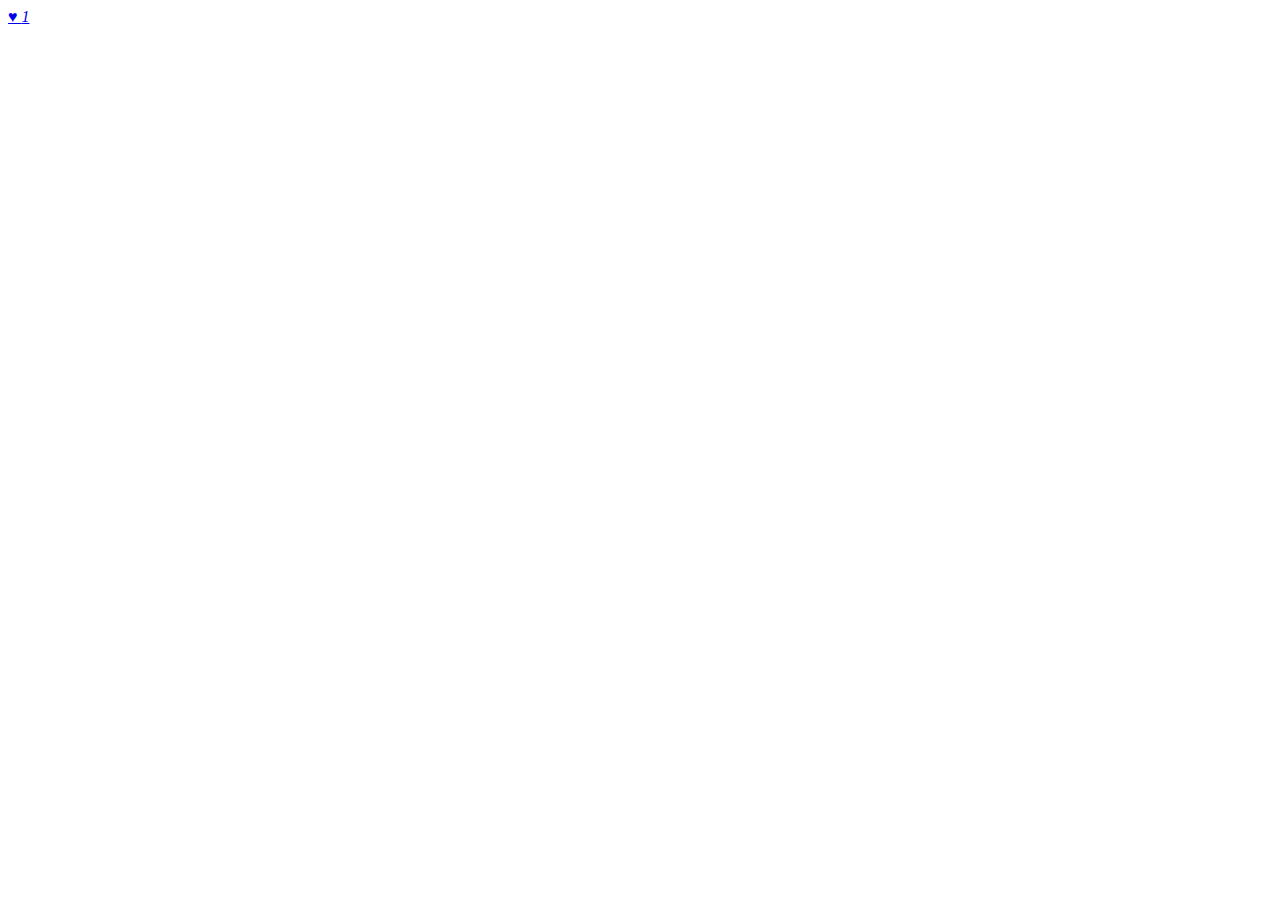
==== examples/like/index.html @ 63b16e6c "add examples 'like'" ====
<!DOCTYPE html>
<html>
<head>
	<script src="http://code.jquery.com/jquery-1.7.js" type="text/javascript"></script>
	<script src="../../brisk.js" type="text/javascript"></script>
	<script src="./actions/ns.js" type="text/javascript"></script>
	<script src="./actions/addLoader.js" type="text/javascript"></script>
	<script src="./actions/ajaxError.js" type="text/javascript"></script>
	<script src="./actions/rateSuccess.js" type="text/javascript"></script>
	<script src="./actions/dataGrabber.js" type="text/javascript"></script>
	<script src="./actions/formGrabber.js" type="text/javascript"></script>
	<script src="./actions/beforeRate.js" type="text/javascript"></script>
	<script src="./actions/removeLoader.js" type="text/javascript"></script>
	<script src="./actions/render.js" type="text/javascript"></script>
	<script src="./actions/smoothRender.js" type="text/javascript"></script>
</head>
<body>
<a href="#" class="like">&hearts;&nbsp;<em>1</em></a>
<script type="text/javascript">

	var pageConfig = {
		'.like':{
			click:{
				action:['addLoader', 'dataGrabber', 'beforeRate', 'rateSuccess', 'render'],
				always:'removeLoader'
			}
		}
	}

	$(document).ready(function () {
		$.brisk(pageConfig, window.App.actions);
	});
</script>
</body>
</html>
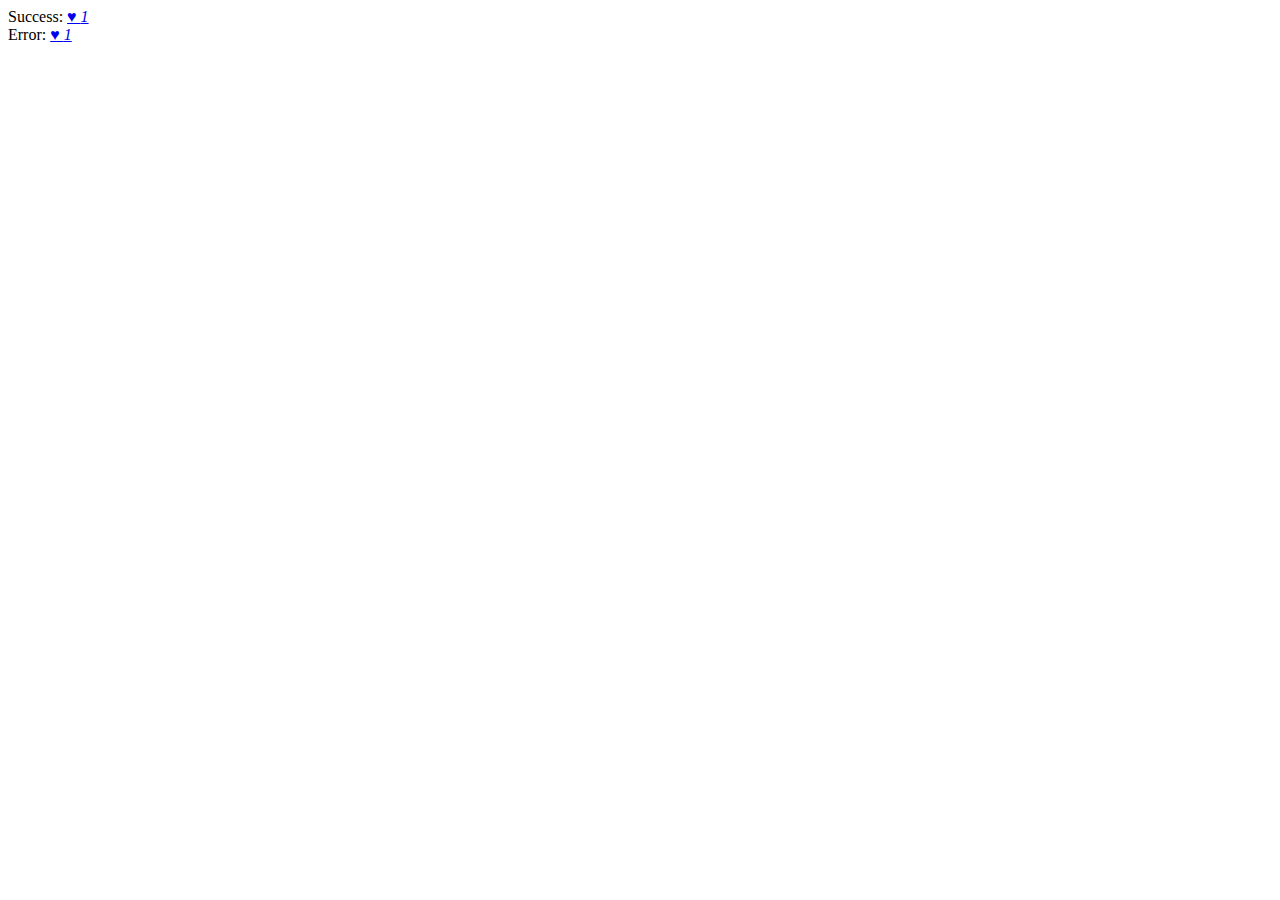
==== commit bfed04c3: "update example like" ====
--- a/examples/like/index.html
+++ b/examples/like/index.html
@@ -3,26 +3,30 @@
 <head>
 	<script src="http://code.jquery.com/jquery-1.7.js" type="text/javascript"></script>
 	<script src="../../brisk.js" type="text/javascript"></script>
-	<script src="./actions/ns.js" type="text/javascript"></script>
-	<script src="./actions/addLoader.js" type="text/javascript"></script>
-	<script src="./actions/ajaxError.js" type="text/javascript"></script>
-	<script src="./actions/rateSuccess.js" type="text/javascript"></script>
-	<script src="./actions/dataGrabber.js" type="text/javascript"></script>
-	<script src="./actions/formGrabber.js" type="text/javascript"></script>
-	<script src="./actions/beforeRate.js" type="text/javascript"></script>
-	<script src="./actions/removeLoader.js" type="text/javascript"></script>
-	<script src="./actions/render.js" type="text/javascript"></script>
-	<script src="./actions/smoothRender.js" type="text/javascript"></script>
+
+	<script src="./actions/common.js" type="text/javascript"></script>
+	<script src="./actions/rate.js" type="text/javascript"></script>
 </head>
 <body>
-<a href="#" class="like">&hearts;&nbsp;<em>1</em></a>
+<div class="success">Success: <a href="#" class="like" data-id="42" data-rate="1" role="block">&hearts;&nbsp;<em>1</em></a></div>
+<div class="error">Error: <a href="#" class="like" data-id="42" data-rate="1" role="block">&hearts;&nbsp;<em>1</em></a></div>
 <script type="text/javascript">
 
 	var pageConfig = {
-		'.like':{
+		'.success .like':{
 			click:{
-				action:['addLoader', 'dataGrabber', 'beforeRate', 'rateSuccess', 'render'],
-				always:'removeLoader'
+				action:['common.addLoader', 'common.dataGrabber', 'rate.before', 'rate.success', 'common.render'],
+				always:'common.removeLoader',
+				fail:'rate.rollback',
+				done:'common.success'
+			}
+		},
+		'.error .like':{
+			click:{
+				action:['common.addLoader', 'common.dataGrabber', 'rate.before', 'rate.error', 'common.render'],
+				always:'common.removeLoader',
+				fail:'rate.rollback',
+				done:'common.success'
 			}
 		}
 	}
